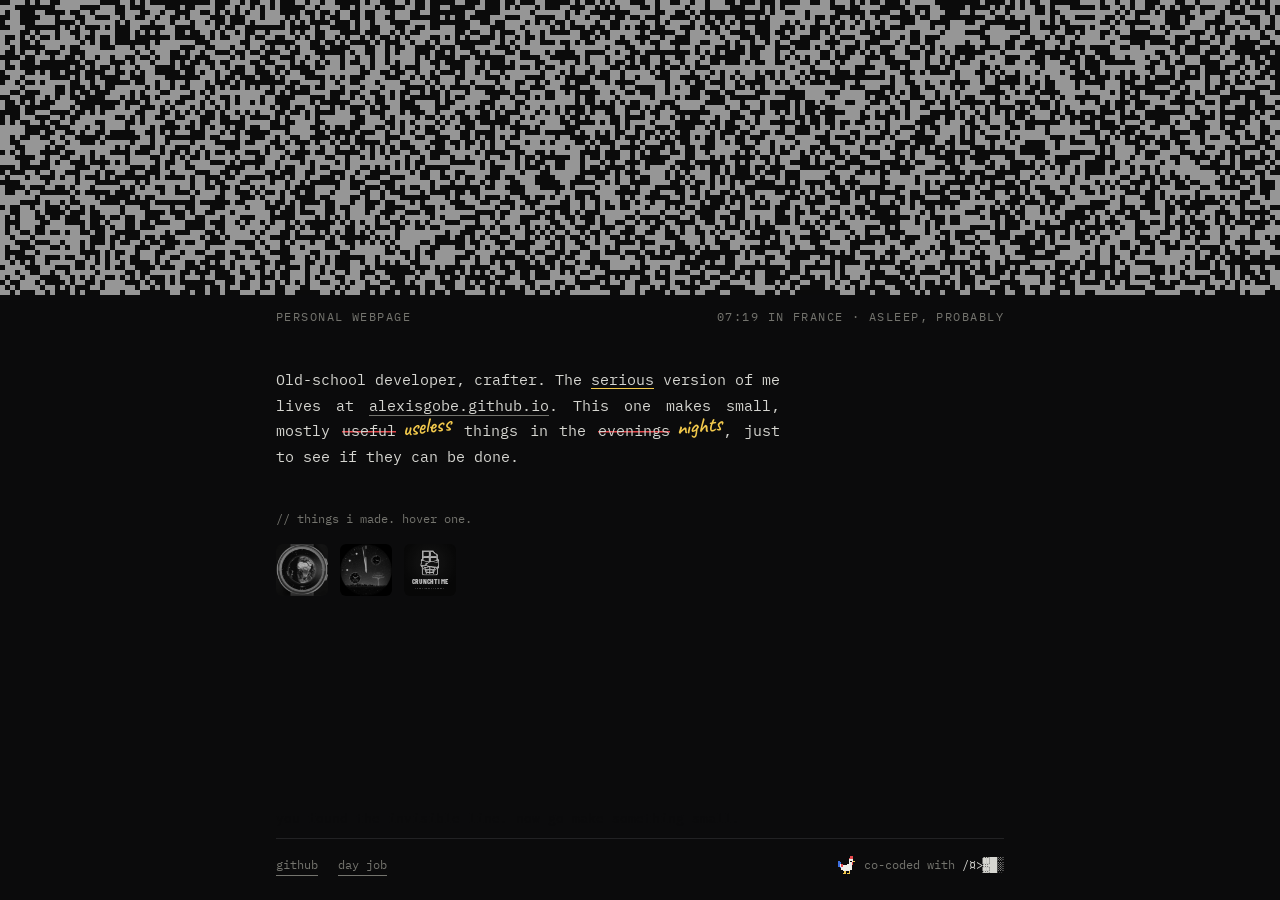
==== index.html @ 82a7c14a "Personal page" ====
<!doctype html>
<html lang="en">
<head>
<meta charset="utf-8">
<meta name="viewport" content="width=device-width, initial-scale=1">
<title>g0byx3</title>
<meta name="description" content="g0byx3, old-school developer and crafter.">
<meta name="theme-color" content="#0b0b0c">
<link rel="icon" href="img/rooster.svg" type="image/svg+xml">
<link rel="preconnect" href="https://fonts.googleapis.com">
<link rel="preconnect" href="https://fonts.gstatic.com" crossorigin>
<link rel="stylesheet" href="https://fonts.googleapis.com/css2?family=IBM+Plex+Mono:wght@400;600;700&family=Barlow+Condensed:wght@600;800&family=Caveat:wght@600&family=Silkscreen&display=swap">
<link rel="stylesheet" href="style.css">
</head>
<body>
<header class="hero" id="hero">
  <h1 class="sr">g0byx3</h1>
  <div class="stage"><canvas id="noise" aria-hidden="true"></canvas></div>
  <p class="sub"><span>Personal webpage</span><span id="clock"></span></p>
</header>

<main>
  <p class="bio">Old-school developer, crafter. The <span class="underline" style="--t:3.6s">serious</span> version of me lives at <a href="https://alexisgobe.github.io/">alexisgobe.github.io</a>. This one makes small, mostly <span class="fix" style="--t:2.4s"><s>useful</s><em>useless</em></span> things in the <span class="fix"><s>evenings</s><em>nights</em></span>, just to see if they can be done.</p>

  <p class="hint" id="hint">// things i made. hover one.</p>
  <div class="projects" id="projects">
    <ul class="works">
      <li class="work" tabindex="0" aria-expanded="false"
          data-name="Earth Orbit" data-kind="Wear OS watch face" data-video="img/earth-orbit.mp4"
          data-info="Since I will __never__ see it like this by myself, I made it ~~huge~~ tiny and strapped it to my wrist. Lit by the real sun. Satellites for hands.">
        <img class="thumb" src="img/earth-orbit-still.jpg" alt="Earth Orbit">
      </li>
      <li class="work" tabindex="0" aria-expanded="false"
          data-name="Doomsday" data-kind="Wear OS watch face" data-video="img/doomsday.mp4"
          data-info="The __actual__ Doomsday Clock, seen through night vision. Seconds to midnight, all day long. ~~Terrifying.~~ Very reassuring. Also tells the time.">
        <img class="thumb" src="img/doomsday-still.jpg" alt="Doomsday">
      </li>
      <li class="work" tabindex="0" aria-expanded="false"
          data-name="CrunchTime" data-kind="iOS &amp; Android app" data-link="https://sillyelephantdevelopers.github.io/crunchertime-public/"
          data-info="Had to burn some fat. ~~Went for a run.~~ Wrote a workout app instead. The app keeps telling me to __work out__.">
        <div class="thumb ct" role="img" aria-label="CrunchTime"></div>
      </li>
    </ul>
    <div class="pop" id="pop" aria-live="polite">
      <div class="pop-media"></div>
      <div class="box"><pre class="frame"></pre><span class="title"></span><div class="note"></div></div>
    </div>
  </div>

  <p class="secret">you found the invisible line. now go make something small.</p>

  <footer>
    <nav><a href="https://github.com/g0byx3">github</a><a href="https://alexisgobe.github.io/">day job</a></nav>
    <span class="credits">
      <button id="rooster" title="cocorico"><img src="img/rooster.svg" alt="rooster"></button>
      <span><span id="coded">co-coded with</span> <span id="who"></span></span>
    </span>
  </footer>
</main>

<script src="script.js"></script>
</body>
</html>
---- style.css ----
:root {
  --bg: #0b0b0c;
  --fg: #d6d6d1;
  --dim: #74746e;
  --line: #222224;
  --yellow: #f2c94c;
  --red: #e5484d;
  --mono: "IBM Plex Mono", ui-monospace, Menlo, Consolas, monospace;
  --hand: "Caveat", cursive;
}

* { box-sizing: border-box; margin: 0; padding: 0; }
html { background: var(--bg); }
body {
  display: flex; flex-direction: column; min-height: 100vh; min-height: 100svh;
  background: var(--bg); color: var(--fg);
  font: 15px/1.7 var(--mono); -webkit-font-smoothing: antialiased;
}
main { width: 100%; max-width: 760px; margin: 0 auto; padding: 0 16px 24px; }
a { color: var(--fg); text-decoration: none; border-bottom: 1px solid var(--dim); }
a:hover { border-color: var(--fg); }
::selection { background: var(--yellow); color: var(--bg); }
.sr { position: absolute; width: 1px; height: 1px; overflow: hidden; clip: rect(0 0 0 0); white-space: nowrap; }

/* header: the noise takes whatever height the page leaves. The canvas is
   taken out of the flow so its own size never pushes the layout around. */
.hero { flex: 1 1 0; display: flex; flex-direction: column; min-height: clamp(90px, 22svh, 180px); cursor: crosshair; user-select: none; -webkit-user-select: none; }
.stage { position: relative; flex: 1; }
#noise { position: absolute; inset: 0; width: 100%; height: 100%; image-rendering: pixelated; image-rendering: crisp-edges; }
.sub {
  width: 100%; max-width: 760px; margin: 12px auto 0; padding: 0 16px;
  display: flex; justify-content: space-between; gap: 16px;
  font-size: 12px; color: var(--dim); letter-spacing: .12em; text-transform: uppercase;
}
#clock { font-variant-numeric: tabular-nums; }

/* bio, with a few edits made by hand after the fact */
.bio { margin-top: clamp(20px, 5svh, 40px); max-width: 56ch; text-align: justify; }
.bio a { white-space: nowrap; }
.fix { white-space: nowrap; }
.fix s {
  text-decoration: none;
  background: linear-gradient(var(--red), var(--red)) 0 58% / 0 1.5px no-repeat;
  animation: draw-line .35s ease-in var(--t, 1.2s) forwards;
}
.fix em {
  display: inline-block; margin-left: 6px; transform: rotate(-6deg) translateY(-3px);
  font: 600 22px/1 var(--hand); color: var(--yellow);
  clip-path: inset(0 100% 0 0); animation: write .7s steps(12) calc(var(--t, 1.2s) + .4s) forwards;
}
.underline {
  background: linear-gradient(var(--yellow), var(--yellow)) 0 100% / 0 1.5px no-repeat;
  animation: draw-line .4s ease-out var(--t) forwards;
}
@keyframes draw-line { to { background-size: 100% 1.5px; } }
@keyframes write { to { clip-path: inset(-8px -12px -8px -4px); } }

/* projects: tiny tiles, the one you point at grows into a pop-up below */
.hint { margin-top: clamp(20px, 5svh, 40px); font-size: 12px; color: var(--dim); }
.projects { position: relative; margin-top: 14px; min-height: 256px; }
.works { list-style: none; display: flex; flex-wrap: wrap; gap: 12px; }
.work { cursor: pointer; border-radius: 6px; }
.work:focus-visible { outline: 1px solid var(--dim); outline-offset: 4px; }
.thumb {
  display: block; width: 52px; aspect-ratio: 1; border-radius: 6px; overflow: hidden;
  background: #000; object-fit: cover;
  filter: grayscale(1) brightness(.75); transition: filter .3s, box-shadow .3s;
}
.work:hover .thumb, .work.open .thumb { filter: none; }
.work.open .thumb { box-shadow: 0 0 0 1px var(--bg), 0 0 0 2px var(--yellow); }

.pop {
  position: absolute; z-index: 5; display: flex; gap: 14px; align-items: flex-start;
  opacity: 0; visibility: hidden; transition: opacity .2s, visibility .2s;
}
.pop.on { opacity: 1; visibility: visible; }
.pop-media {
  flex: none; width: 184px; aspect-ratio: 1; border-radius: 8px; overflow: hidden; background: #000;
  box-shadow: 0 0 0 1px var(--line), 0 24px 60px #000; transform-origin: 0 0;
}
.pop-media video, .pop-media .ct { display: block; width: 100%; height: 100%; object-fit: cover; }

/* the ASCII box: mono frame, pixel title, handwritten note on top */
.box { position: relative; background: var(--bg); }
.frame { padding: 2px 0; font: 12px/1.45 var(--mono); white-space: pre; }
.frame .f { color: var(--dim); }
.frame a { color: var(--yellow); border: 0; }
.frame a:hover { background: var(--yellow); color: var(--bg); }
.title {
  position: absolute; font: 15px/1 "Silkscreen", monospace; color: var(--yellow); white-space: nowrap;
  animation: flicker .4s steps(4) both;
}
.note { position: absolute; font: 600 19px/1.12 var(--hand); }
.note .w { opacity: 0; filter: blur(3px); animation: ink .3s ease-out forwards; animation-delay: calc(.3s + var(--i) * 55ms); }
.note .struck, .note .under {
  background: linear-gradient(var(--c), var(--c)) no-repeat; background-size: 0 2px;
  -webkit-box-decoration-break: clone; box-decoration-break: clone;
  animation: draw-line-2 .3s ease-in var(--d) forwards;
}
.note .struck { --c: var(--red); background-position: 0 58%; color: var(--dim); }
.note .under { --c: var(--yellow); background-position: 0 96%; }
@keyframes flicker { 0%, 50% { opacity: 0; } 25%, 75%, 100% { opacity: 1; } }
@keyframes ink { to { opacity: 1; filter: none; } }
@keyframes draw-line-2 { to { background-size: 100% 2px; } }

/* CrunchTime: the app's launch mark draws itself, then the wordmark settles */
.ct { position: relative; container-type: size; background: radial-gradient(circle at 50% 36%, #1c1c23, #09090c 68%); }
.ct-mark { position: absolute; left: 50%; top: 11cqh; height: 50cqh; aspect-ratio: 409 / 541; transform: translateX(-50%); }
.ct-mark svg, .ct-mark img { display: block; width: 100%; height: 100%; }
.ct-word, .ct-tag { position: absolute; left: 0; right: 0; text-align: center; color: #f6f6f9; }
.ct-word { top: 66cqh; font: 800 14cqw/1 "Barlow Condensed", sans-serif; letter-spacing: .03em; }
.ct-word span { display: inline-block; }
.ct-tag { top: 83cqh; font: 600 4.2cqw/1 "Barlow Condensed", sans-serif; letter-spacing: .28em; color: #8b8b94; }
.ct:not(.play) .pen, .ct:not(.play) .ink, .ct:not(.play) .spread { animation: none; }
.ct:not(.play) .pen { stroke-dashoffset: 0; }
.ct:not(.play) .spread { transform: translateY(620px); }
.ct.play .ct-mark { animation: ct-lift .55s cubic-bezier(.65, 0, .35, 1) 1.45s both; }
.ct.play .ct-word span { animation: ct-letter .5s cubic-bezier(.2, .7, .3, 1) both; animation-delay: calc(1.6s + var(--i) * 45ms); }
.ct.play .ct-tag { animation: ct-fade .5s ease-out 2.25s both; }
@keyframes ct-lift { from { transform: translate(-50%, 16cqh); } to { transform: translate(-50%, 0); } }
@keyframes ct-letter { from { opacity: 0; transform: translate(calc(var(--s) * 1px), 5px); } }
@keyframes ct-fade { from { opacity: 0; transform: translateY(3px); } }

/* select it to read it */
.secret { margin-top: 8px; font-size: 13px; color: var(--bg); }
.secret::selection { background: var(--fg); color: var(--bg); }

footer {
  margin-top: 8px; padding-top: 16px; border-top: 1px solid var(--line);
  display: flex; flex-wrap: wrap; justify-content: space-between; align-items: center; gap: 8px 24px;
  font-size: 12px; color: var(--dim);
}
footer nav { display: flex; gap: 20px; }
footer a { color: var(--dim); }
.credits { display: inline-flex; align-items: center; gap: 8px; }
#rooster { all: unset; cursor: pointer; display: inline-flex; }
#rooster:focus-visible { outline: 1px solid var(--dim); outline-offset: 3px; }
#rooster img { width: 18px; height: 18px; image-rendering: pixelated; transform-origin: 50% 90%; animation: peck 2.6s infinite; }
#rooster:hover img { animation-duration: .6s; }
@keyframes peck {
  0%, 70%, 82%, 94%, 100% { transform: rotate(0); }
  76%, 88% { transform: rotate(22deg); }
}
#who { display: inline-block; min-width: 6ch; color: var(--fg); }

@media (min-width: 561px) and (max-height: 760px) {
  .projects { min-height: 220px; }
  .pop-media { width: 150px; }
}

@media (max-width: 560px) {
  .sub { flex-direction: column; gap: 0; }
  .pop { gap: 10px; }
  .pop-media { width: 96px; }
}

@media (prefers-reduced-motion: reduce) {
  #rooster img { animation: none; }
}
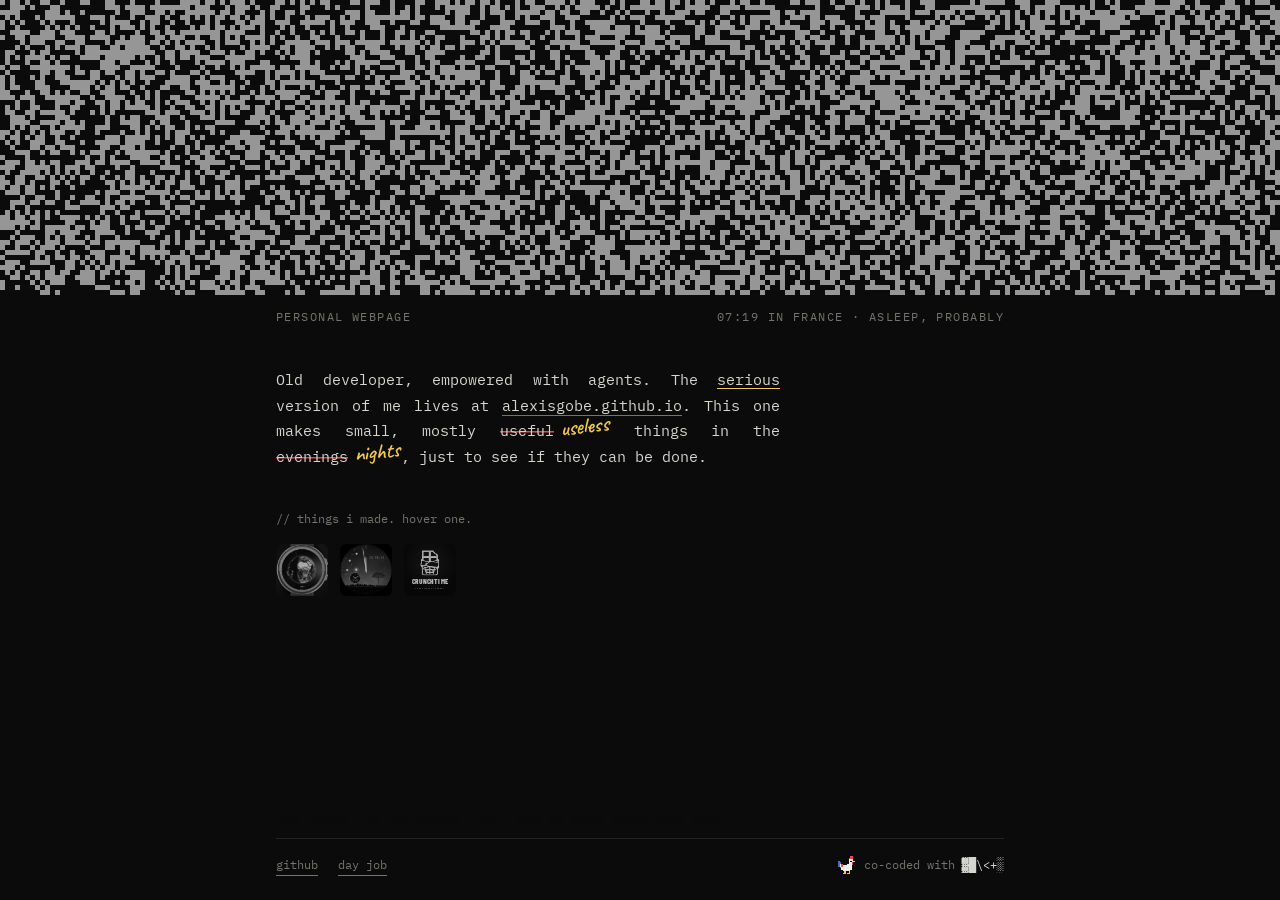
==== commit 9acd646c: "New Doomsday preview, honest bio" ====
--- a/index.html
+++ b/index.html
@@ -4,7 +4,7 @@
 <meta charset="utf-8">
 <meta name="viewport" content="width=device-width, initial-scale=1">
 <title>g0byx3</title>
-<meta name="description" content="g0byx3, old-school developer and crafter.">
+<meta name="description" content="g0byx3, old developer, empowered with agents.">
 <meta name="theme-color" content="#0b0b0c">
 <link rel="icon" href="img/rooster.svg" type="image/svg+xml">
 <link rel="preconnect" href="https://fonts.googleapis.com">
@@ -20,7 +20,7 @@
 </header>
 
 <main>
-  <p class="bio">Old-school developer, crafter. The <span class="underline" style="--t:3.6s">serious</span> version of me lives at <a href="https://alexisgobe.github.io/">alexisgobe.github.io</a>. This one makes small, mostly <span class="fix" style="--t:2.4s"><s>useful</s><em>useless</em></span> things in the <span class="fix"><s>evenings</s><em>nights</em></span>, just to see if they can be done.</p>
+  <p class="bio">Old developer, empowered with agents. The <span class="underline" style="--t:3.6s">serious</span> version of me lives at <a href="https://alexisgobe.github.io/">alexisgobe.github.io</a>. This one makes small, mostly <span class="fix" style="--t:2.4s"><s>useful</s><em>useless</em></span> things in the <span class="fix"><s>evenings</s><em>nights</em></span>, just to see if they can be done.</p>
 
   <p class="hint" id="hint">// things i made. hover one.</p>
   <div class="projects" id="projects">
@@ -32,7 +32,7 @@
       </li>
       <li class="work" tabindex="0" aria-expanded="false"
           data-name="Doomsday" data-kind="Wear OS watch face" data-video="img/doomsday.mp4"
-          data-info="The __actual__ Doomsday Clock, seen through night vision. Seconds to midnight, all day long. ~~Terrifying.~~ Very reassuring. Also tells the time.">
+          data-info="The __actual__ Doomsday Clock. Seconds to midnight all day long, a mushroom cloud on the horizon. ~~Terrifying.~~ Very reassuring. Also tells the time.">
         <img class="thumb" src="img/doomsday-still.jpg" alt="Doomsday">
       </li>
       <li class="work" tabindex="0" aria-expanded="false"
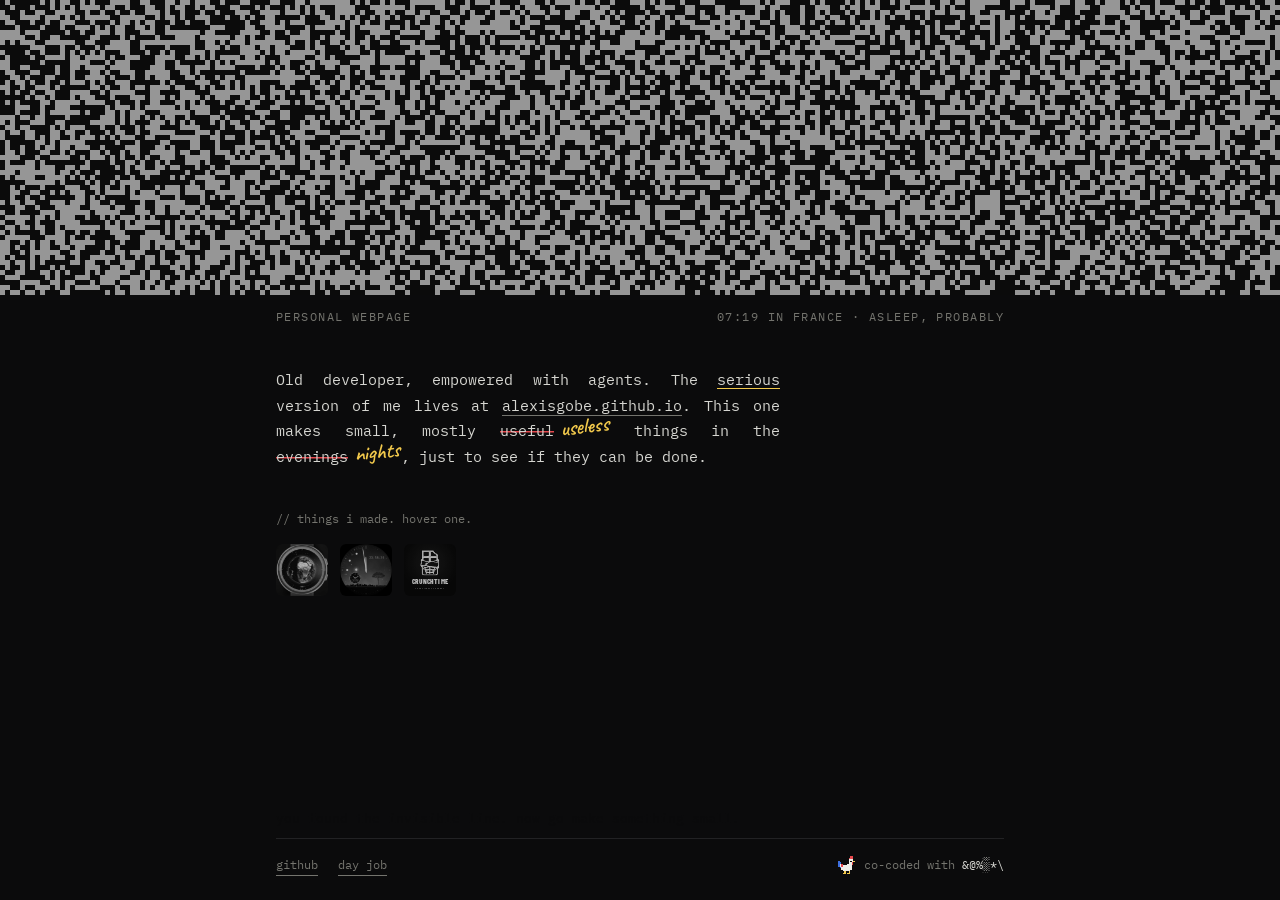
==== commit 4b236c47: "Earth Orbit privacy policy page" ====
--- a/index.html
+++ b/index.html
@@ -26,7 +26,7 @@
   <div class="projects" id="projects">
     <ul class="works">
       <li class="work" tabindex="0" aria-expanded="false"
-          data-name="Earth Orbit" data-kind="Wear OS watch face" data-video="img/earth-orbit.mp4"
+          data-name="Earth Orbit" data-kind="Wear OS watch face" data-video="img/earth-orbit.mp4" data-privacy="earth-orbit/privacy/"
           data-info="Since I will __never__ see it like this by myself, I made it ~~huge~~ tiny and strapped it to my wrist. Lit by the real sun. Satellites for hands.">
         <img class="thumb" src="img/earth-orbit-still.jpg" alt="Earth Orbit">
       </li>
--- a/style.css
+++ b/style.css
@@ -143,6 +143,22 @@
 }
 #who { display: inline-block; min-width: 6ch; color: var(--fg); }
 
+/* sub pages (privacy policies) */
+.doc main { max-width: 640px; padding-top: 32px; }
+.back { font-size: 12px; }
+.back a { color: var(--dim); border: 0; }
+.back a:hover { color: var(--yellow); }
+.doc-head { display: flex; align-items: center; gap: 16px; margin-top: 40px; }
+.doc-icon { flex: none; width: 56px; aspect-ratio: 1; border-radius: 8px; object-fit: cover; }
+.doc h1 { font: 22px/1.1 "Silkscreen", monospace; color: var(--yellow); }
+.meta { margin-top: 6px; font-size: 12px; color: var(--dim); }
+.tldr { margin: 32px 0 8px; font: 600 24px/1.2 var(--hand); color: var(--yellow); transform: rotate(-2deg); transform-origin: left; }
+.doc h2 { margin: 32px 0 6px; font-size: 13px; font-weight: 600; color: var(--dim); }
+.doc h2::before { content: "// "; }
+.doc main > p { max-width: 62ch; text-align: justify; }
+.doc footer { margin-top: 56px; }
+.doc-rooster { width: 18px; height: 18px; image-rendering: pixelated; }
+
 @media (min-width: 561px) and (max-height: 760px) {
   .projects { min-height: 220px; }
   .pop-media { width: 150px; }
@@ -152,6 +168,7 @@
   .sub { flex-direction: column; gap: 0; }
   .pop { gap: 10px; }
   .pop-media { width: 96px; }
+  .doc main > p { text-align: left; }
 }
 
 @media (prefers-reduced-motion: reduce) {
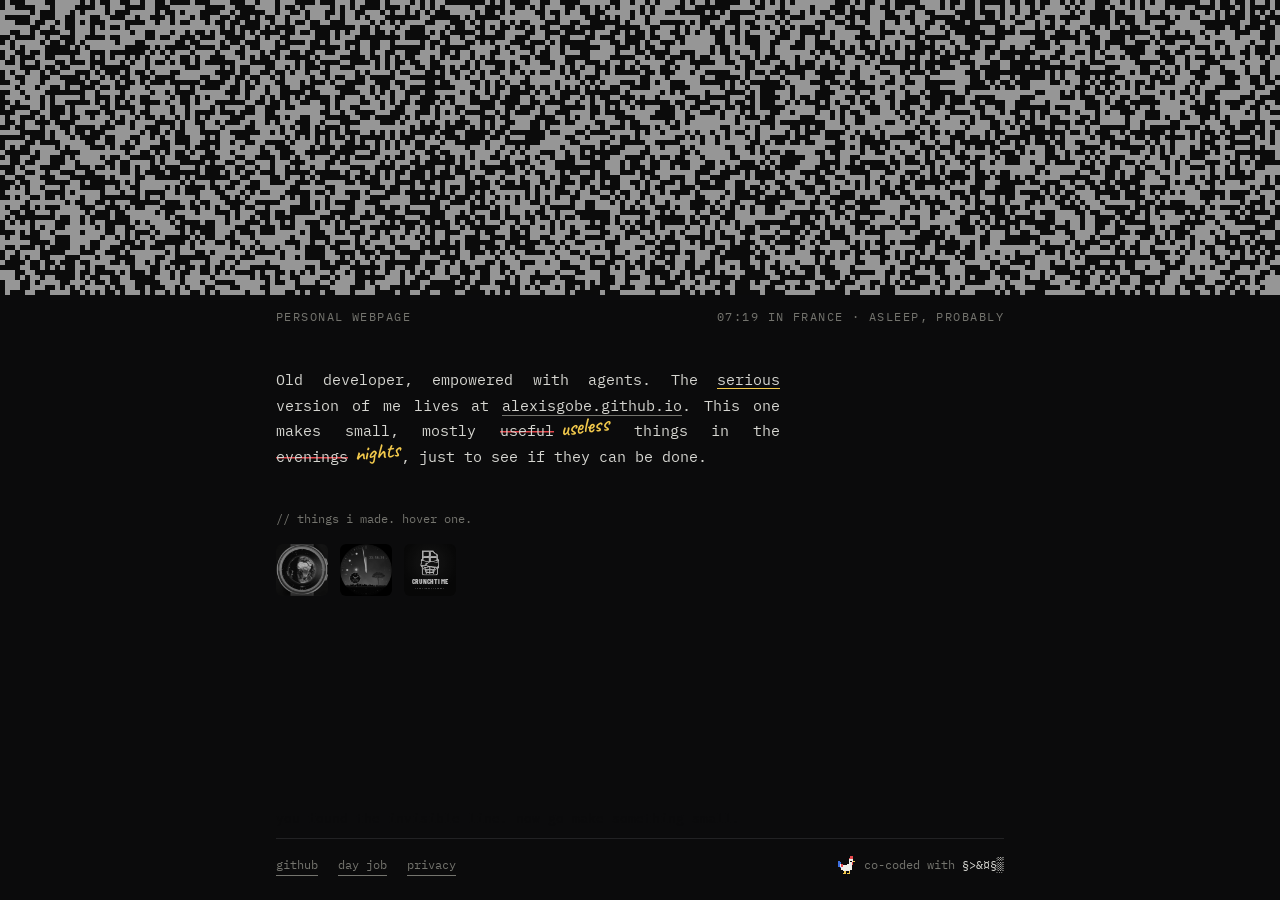
==== commit d1e0653b: "Privacy page at /privacy, for every project" ====
--- a/index.html
+++ b/index.html
@@ -26,7 +26,7 @@
   <div class="projects" id="projects">
     <ul class="works">
       <li class="work" tabindex="0" aria-expanded="false"
-          data-name="Earth Orbit" data-kind="Wear OS watch face" data-video="img/earth-orbit.mp4" data-privacy="earth-orbit/privacy/"
+          data-name="Earth Orbit" data-kind="Wear OS watch face" data-video="img/earth-orbit.mp4"
           data-info="Since I will __never__ see it like this by myself, I made it ~~huge~~ tiny and strapped it to my wrist. Lit by the real sun. Satellites for hands.">
         <img class="thumb" src="img/earth-orbit-still.jpg" alt="Earth Orbit">
       </li>
@@ -50,7 +50,7 @@
   <p class="secret">you found the invisible line. now go make something small.</p>
 
   <footer>
-    <nav><a href="https://github.com/g0byx3">github</a><a href="https://alexisgobe.github.io/">day job</a></nav>
+    <nav><a href="https://github.com/g0byx3">github</a><a href="https://alexisgobe.github.io/">day job</a><a href="privacy/">privacy</a></nav>
     <span class="credits">
       <button id="rooster" title="cocorico"><img src="img/rooster.svg" alt="rooster"></button>
       <span><span id="coded">co-coded with</span> <span id="who"></span></span>
--- a/style.css
+++ b/style.css
@@ -143,21 +143,15 @@
 }
 #who { display: inline-block; min-width: 6ch; color: var(--fg); }
 
-/* sub pages (privacy policies) */
-.doc main { max-width: 640px; padding-top: 32px; }
-.back { font-size: 12px; }
-.back a { color: var(--dim); border: 0; }
-.back a:hover { color: var(--yellow); }
-.doc-head { display: flex; align-items: center; gap: 16px; margin-top: 40px; }
-.doc-icon { flex: none; width: 56px; aspect-ratio: 1; border-radius: 8px; object-fit: cover; }
-.doc h1 { font: 22px/1.1 "Silkscreen", monospace; color: var(--yellow); }
-.meta { margin-top: 6px; font-size: 12px; color: var(--dim); }
-.tldr { margin: 32px 0 8px; font: 600 24px/1.2 var(--hand); color: var(--yellow); transform: rotate(-2deg); transform-origin: left; }
-.doc h2 { margin: 32px 0 6px; font-size: 13px; font-weight: 600; color: var(--dim); }
-.doc h2::before { content: "// "; }
-.doc main > p { max-width: 62ch; text-align: justify; }
-.doc footer { margin-top: 56px; }
-.doc-rooster { width: 18px; height: 18px; image-rendering: pixelated; }
+/* privacy page */
+.hero.short { flex: none; height: clamp(120px, 26svh, 240px); }
+.policy { flex: 1; margin-top: clamp(24px, 5svh, 48px); }
+.policy .tldr { font: 600 26px/1.2 var(--hand); color: var(--yellow); }
+.policy section { display: grid; grid-template-columns: 12ch minmax(0, 58ch); gap: 0 24px; margin-top: 28px; }
+.policy h2 { padding-top: 4px; font-size: 11px; font-weight: 400; letter-spacing: .12em; text-transform: uppercase; color: var(--dim); }
+.policy p { font-size: 14px; line-height: 1.75; }
+.policy p + p { margin-top: .8em; }
+.policy footer { margin-top: 48px; }
 
 @media (min-width: 561px) and (max-height: 760px) {
   .projects { min-height: 220px; }
@@ -168,7 +162,8 @@
   .sub { flex-direction: column; gap: 0; }
   .pop { gap: 10px; }
   .pop-media { width: 96px; }
-  .doc main > p { text-align: left; }
+  .policy section { grid-template-columns: 1fr; }
+  .policy h2 { margin-bottom: 4px; }
 }
 
 @media (prefers-reduced-motion: reduce) {
